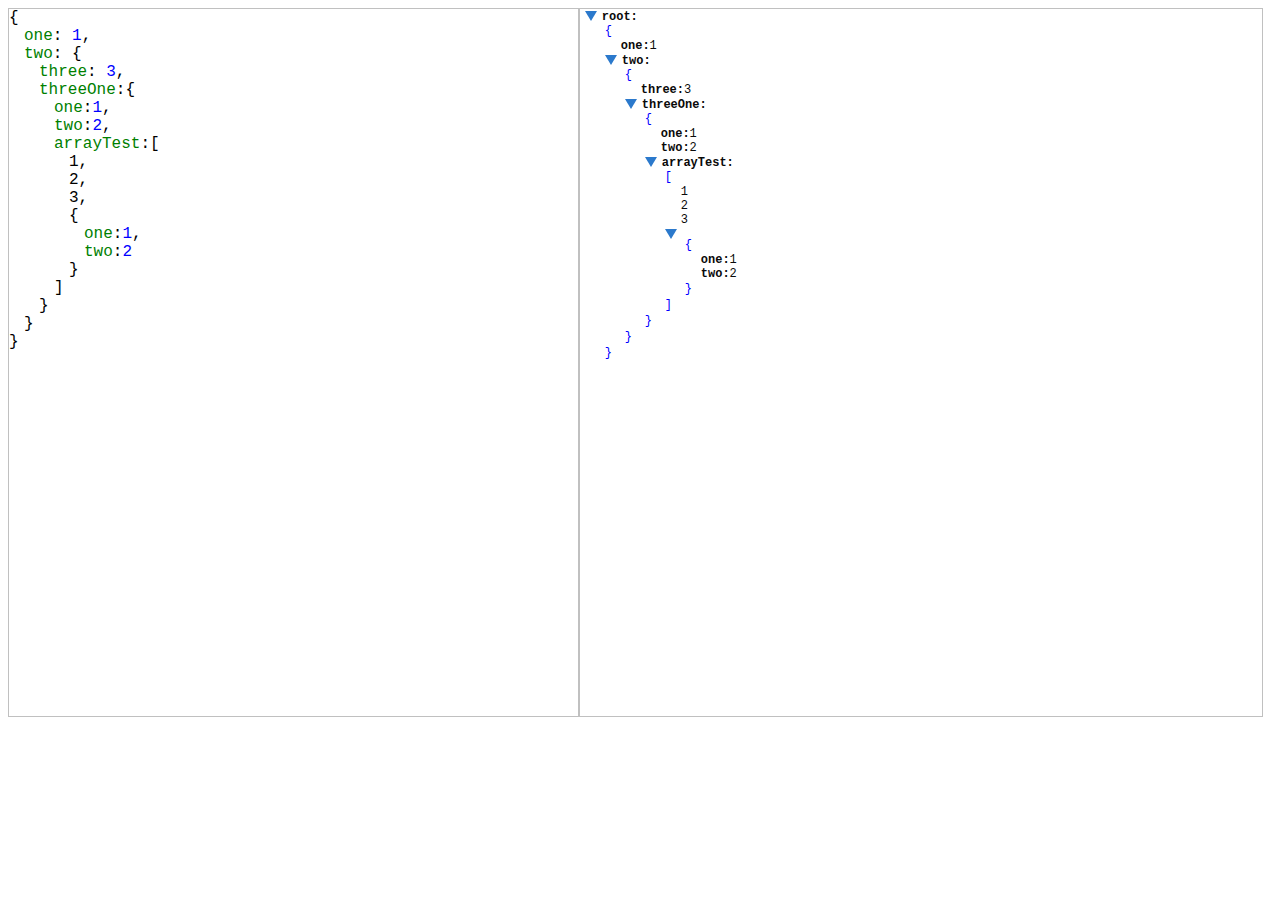
==== index.html @ d1fca23e "Work on JSON beautifier" ====
<html>
    <head>
        <script src="https://code.jquery.com/jquery-2.2.4.min.js" integrity="sha256-BbhdlvQf/xTY9gja0Dq3HiwQF8LaCRTXxZKRutelT44=" crossorigin="anonymous"></script>
        <link rel="stylesheet" href="index.css">
        <link rel="stylesheet" href="json-viewer/json-viewer.css">
        <link rel="stylesheet" href="json-text-beautifier/json-text-beautifier.css">

        <script src="json-viewer/json-viewer.js"></script>
        <script src="json-text-beautifier/json-text-beautifier.js"></script>
        <script src="contentEditable/contentEditable.js"></script>
        <script src="https://code.jquery.com/jquery-1.10.2.js"></script>
    </head>
    <body>
        <div id='wraper'>
            <div contenteditable=true id='textArea' class="json-text-beautifier"></div>
            <div class="json-container"></div>
        </div>
        <script>
            
            var _contentEditable = new contentEditable();
            _contentEditable.init($('#textArea'), function() {
                jsonBeautifier.beautify($('#textArea'), jsonObject);
            });    


            var jsonObject = {};
            $('#textArea').keyup(function() {
               let txt = $(this).val();
               updateJSONtree(txt);
            });

            function updateJSONtree(sourceText) {
                let txt = $('#textArea')[0].textContent;
                try {
                    eval("jsonObject = " + txt);

                    JsonView.showJSON(jsonObject, $('.json-container'));                        
                }
                catch(e) {
                    console.log(">> Cannot convert string to JSON object.\n")
                    console.log(txt);
                    //var r = e.stack.toString().split('<anonymous>:');
                    //var rr = r[1].split(')');
                    //var errorPos = 15 - 
                    console.log(e)
                }            
            }

            //$('#textArea')[0].textContent = '{one: 1, two: "<hr>", three:[1,2,3, {one:1,two:2} ]}';
            $('#textArea')[0].textContent = '{one: 1, two: {three: 3, threeOne:{one:1, two:2, arrayTest:[1,2,3,{one:1, two:2}] } }}';
            updateJSONtree();
            jsonBeautifier.beautify($('#textArea'), jsonObject);
        </script>
    </body>
</html>
---- index.css ----
body {
	font-family: "SFMono-Regular", Consolas, "Liberation Mono", Menlo, Courier, monospace;
}


#textArea {
    height: 80%;
    width: 45%;
    float: left;
    border: 1px solid silver;
    overflow:auto;        
}

.json-container {
    height: 80%;
    width: 54%;
    display: inline-block;
    top: 0px;
    overflow:auto;
}
---- json-viewer/json-viewer.css ----
.json-container {
	border: 1px solid silver;
	font-family: "SFMono-Regular", Consolas, "Liberation Mono", Menlo, Courier, monospace;
	font-size: 12px;
	color: #0a0a0a;
}

#JSONviewer_EscapeHTMLContainer {
	display: none;
}

.json-container div {
	padding: 1px 1px 1px 10px;
	overflow: hidden;
	transition: max-height 0.85s cubic-bezier(0.42, 0, 0.01, 1.08);
	max-height: auto;
}


.json-container h2, .json-container h3, .json-container h4 {
	font-size: 12px;
	font-weight:normal;
	margin: 0;
	padding: 0;
}

.triangle-left {
	width: 0;
	height: 0;
	border-style: solid;
	border-width: 10px 6px 0 6px;
	border-color: #2b79cc transparent transparent transparent;
    transform: rotate(90deg);
	transition: 0.35s;
}

.triangle-down {
	width: 0;
	height: 0;
	border-style: solid;
	border-width: 10px 6px 0 6px;
	border-color: #2b79cc transparent transparent transparent;
    transform: rotate(0deg);
	transition: 0.35s;
}

.json-container h1 {
	display: inline-block;
	width: 0;
	height: 0;
	cursor: pointer;
	position:relative;
	top: 1px;
	left: -5px;
	padding: 0;
	margin: 0;
}


.json-container .systemText {
	color: blue;
}
/* 
	######################
	Node container 
	######################	
*/

/* head */
.json-container .node-container > h2 {
	display: none;
	color: blue;
}

.json-container .node-container > .collapsedCloseTag {
	display: inline-block;
}

/* node wrapper */

.json-container .open-wrap-tag {
	padding-left: 15px;
	/* padding-top: 34px; */
}

.json-container .close-wrap-tag {
	padding-left: 15px;
	display: block;
}

/* 
	######################
	Key Value container
	######################	
*/

.json-container span {
	padding-left:21px;
}
---- json-text-beautifier/json-text-beautifier.css ----
.json-text-beautifier {

}

.json-text-beautifier .node-wrapper {
	padding-left: 15px;
}

.json-text-beautifier .key {
	color: green;
}

.json-text-beautifier .val {
	color: blue;
}

.json-text-beautifier .error {
	color: red;
}
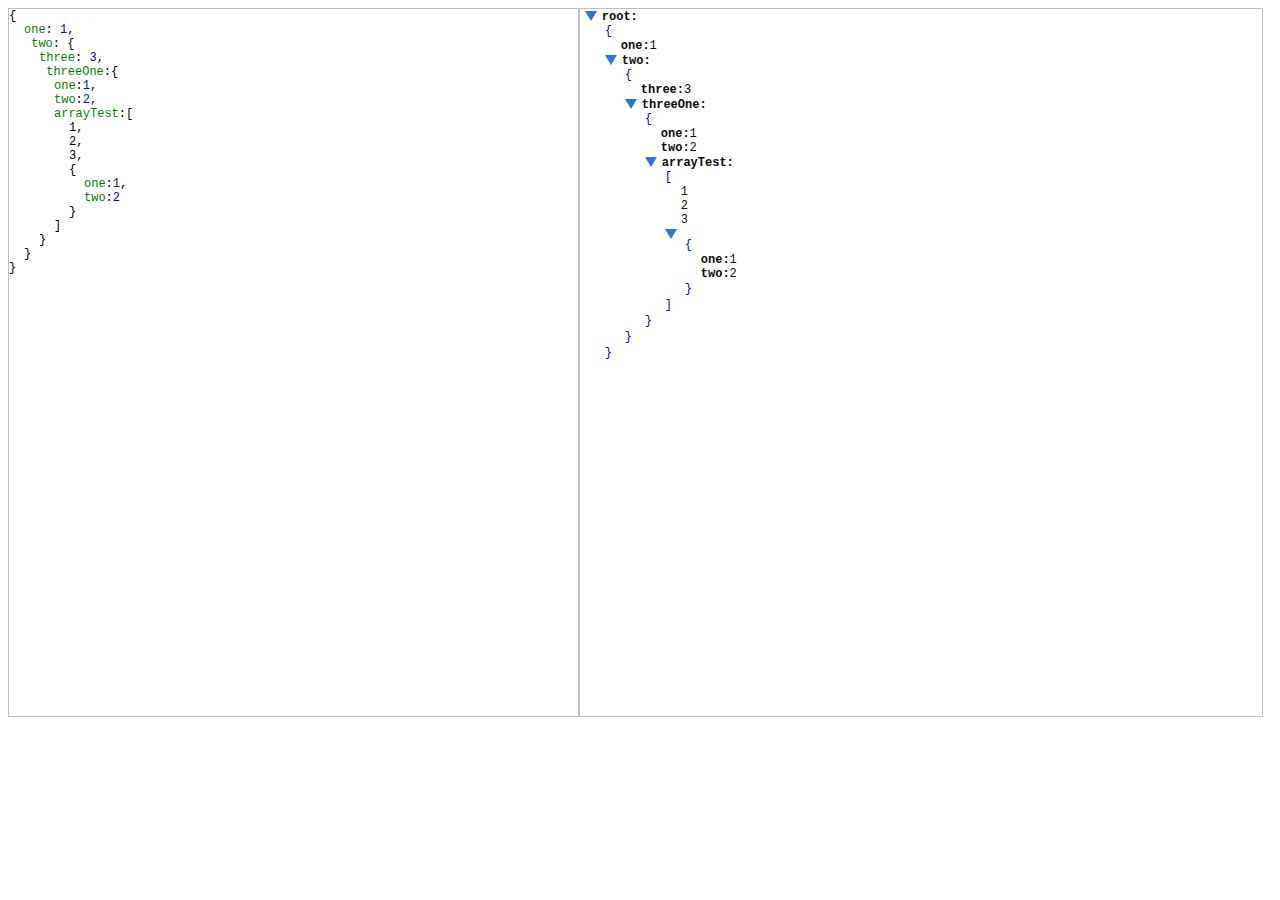
==== commit f4cd4fb1: "Refinements" ====
--- a/index.html
+++ b/index.html
@@ -47,9 +47,9 @@
             }
 
             //$('#textArea')[0].textContent = '{one: 1, two: "<hr>", three:[1,2,3, {one:1,two:2} ]}';
-            $('#textArea')[0].textContent = '{one: 1, two: {three: 3, threeOne:{one:1, two:2, arrayTest:[1,2,3,{one:1, two:2}] } }}';
+            $('#textArea')[0].textContent = '{one: 1, two: {three: 3, threeOne:{one:1,two:2,arrayTest:[1,2,3,{one:1,two:2}] } }}';
             updateJSONtree();
-            jsonBeautifier.beautify($('#textArea'), jsonObject);
+            jsonBeautifier.beautify($('#textArea'), {openTags:['{', '\\['], closeTags: ['}'] });
         </script>
     </body>
 </html>
--- a/json-text-beautifier/json-text-beautifier.css
+++ b/json-text-beautifier/json-text-beautifier.css
@@ -1,5 +1,6 @@
 .json-text-beautifier {
-
+	white-space: pre-wrap;
+	font-size: 12px;
 }
 
 .json-text-beautifier .node-wrapper {
